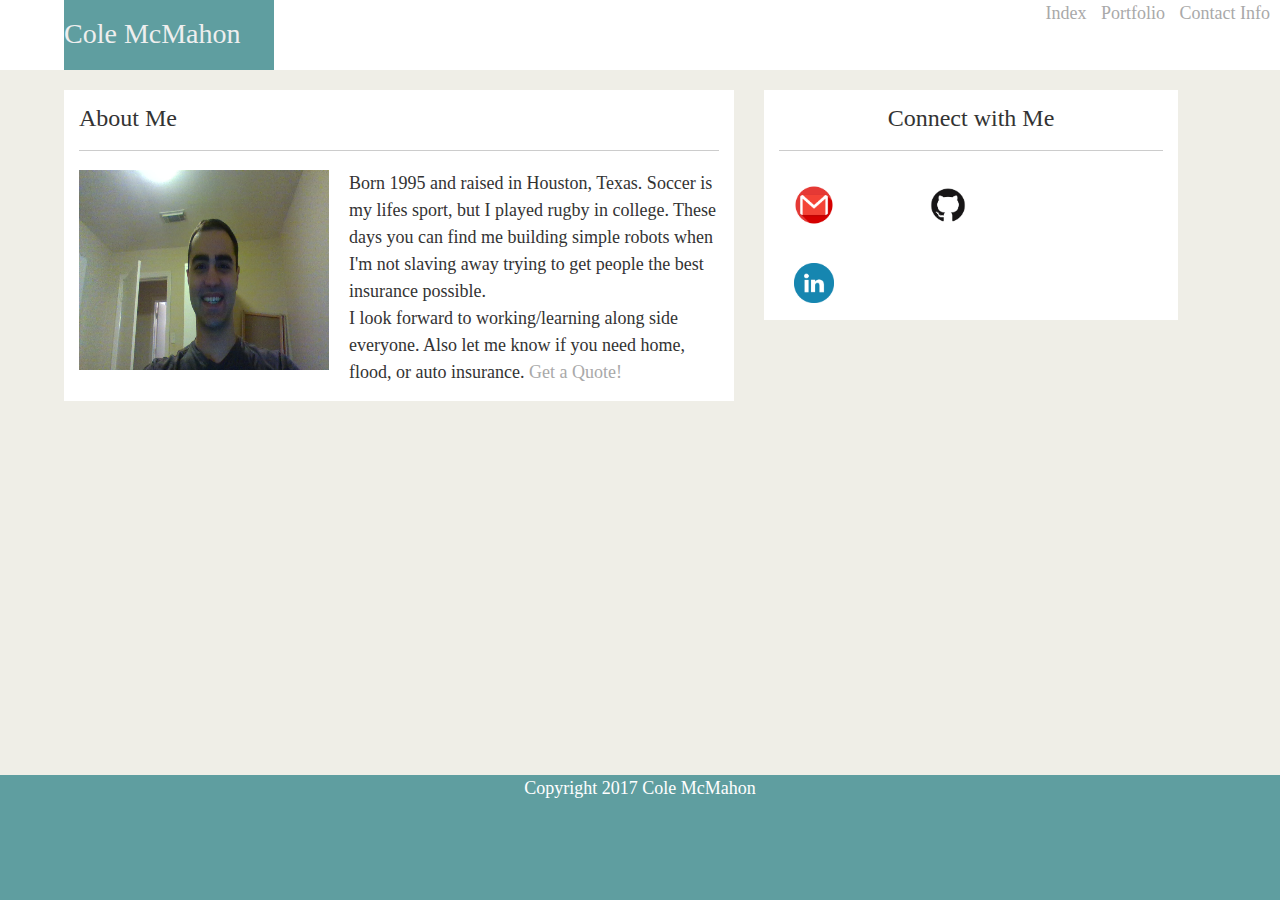
==== index.html @ 0764d623 "1" ====
<!DOCTYPE html>
<html lang="en-us">

<head>
  <meta charset="UTF-8">
  <title>About Me</title>

  <!-- This critical line points your HTML to the CSS file. Notice the "relative" pathway  -->
  <link rel="stylesheet" type="text/css" href="assets/css/reset.css">
  <link rel="stylesheet" type="text/css" href="assets/css/style.css">
</head>

<body>
  <header>

    <div class="header">

      <div class="namebox">
        <h1>Cole McMahon</h1>
      </div>

      <nav>  
      <a href="index.html">Index</a>
      <a href="portfolio.html">Portfolio</a>
      <a href="contact.html">Contact Info</a>
      </nav>

    </div>

  </header>

  <div class="container">

    <section id="main-bio">

      <h2 style="text-align: left;">About Me</h2>
      <hr>

      <img id="bio-image" src="assets/Images/contact_pic.jpg" alt="Cole McMahon">

      <p>Born  1995 and raised in Houston, Texas. Soccer is my lifes sport, but I played rugby in college. These days you can find me building simple robots when I'm not slaving away trying to get people the best insurance possible.
      </p>
      <p>I look forward to working/learning along side everyone. Also let me know if you need home, flood, or auto insurance.
      <a href="http://www.prosurant.com/">Get a Quote!</a></p>
    </section>

    <section id="contact-info">
      <h2>Connect with Me</h2>
      <hr>
      <div class="picture-link">
        <a href="mailto:mcmahonhc@gmail.com" target="_blank">
          <img src="assets/Images/gmailicon.png" alt="Gmail" style="width: 40px;height: 40px; border: 0;">
        </a>
      </div>

      <div class="picture-link">
        <a href="https://github.com/formlc/UTbootcamp" target="_blank">
          <img src="assets/Images/githubicon.png" alt="Github" style="width: 40px;height: 40px; border: 0;">
        </a>
      </div>

      <div class="picture-link">
        <a href="https://www.linkedin.com/in/cole-mcmahon-aab831b1/" target="_blank">
        <img src="assets/Images/linkedinicon.png" alt="Linkedin" style="width: 40px;height: 40px; border: 0;">
        </a>
      </div>

    </section>
  </div>
<footer>
  Copyright 2017 Cole McMahon
</footer>
</body>

</html>
---- assets/css/style.css ----
body {
  font-family: Georgia, "Times New Roman", Times, serif;
  font-size: 18px;
  line-height: 150%;
  color: #333;
  background: #efeee7;
}

header {
  background: #fff;
}

footer {
  position: absolute;
  bottom: 0;
  background: #5F9EA0;
  width: 100%;
  height: 125px;
  text-align: center;
  color: #fff;
}

h1 {
  width: 100%;
  padding: 20px 0;
  margin: 0;
  margin-bottom: 20px;
  font-size: 28px;
  color: #eee;
  text-align: left;
}

h2 {
  font-size: 24px;
  text-align: center;
}

hr {
  display: block;
  height: 1px;
  border: 10px;
  border-top: 1px solid #ccc;
  margin: 1em 0;
  padding: 0;
}

nav {
  float: right;
}

a {
  margin-right: 10px;
  color: #A9A9A9;
}

a:link {
  text-decoration: none;
}

section {
  background: #fff;
  padding: 15px;
}

.container {
  width: 100%;
  height: 100%;
  margin: 0 auto;
  clear: both;
}

.header {
  width: 100%;
  height: 70px;
  margin-bottom: 20px;

}

.namebox {
  float: left;
  background: #5F9EA0;
  margin-left: 5%;
  height: 100%;
  width: 210px;
}

.picture-link {
  float: left;
  padding: 15px;
  width: 27%;
  align-items: center;
}

#bio-image {
  float: left;
}

#main-bio {
  width: 50%;
  height: 80%;
  float: left;
  margin-right: 30px;
  margin-left: 5%;

}

#contact-info {
  width: 30%;
  height: 200px;
  float: left;
}

#bio-image {
  width: 250px;
  height: 200px;
  margin-right: 20px;
}
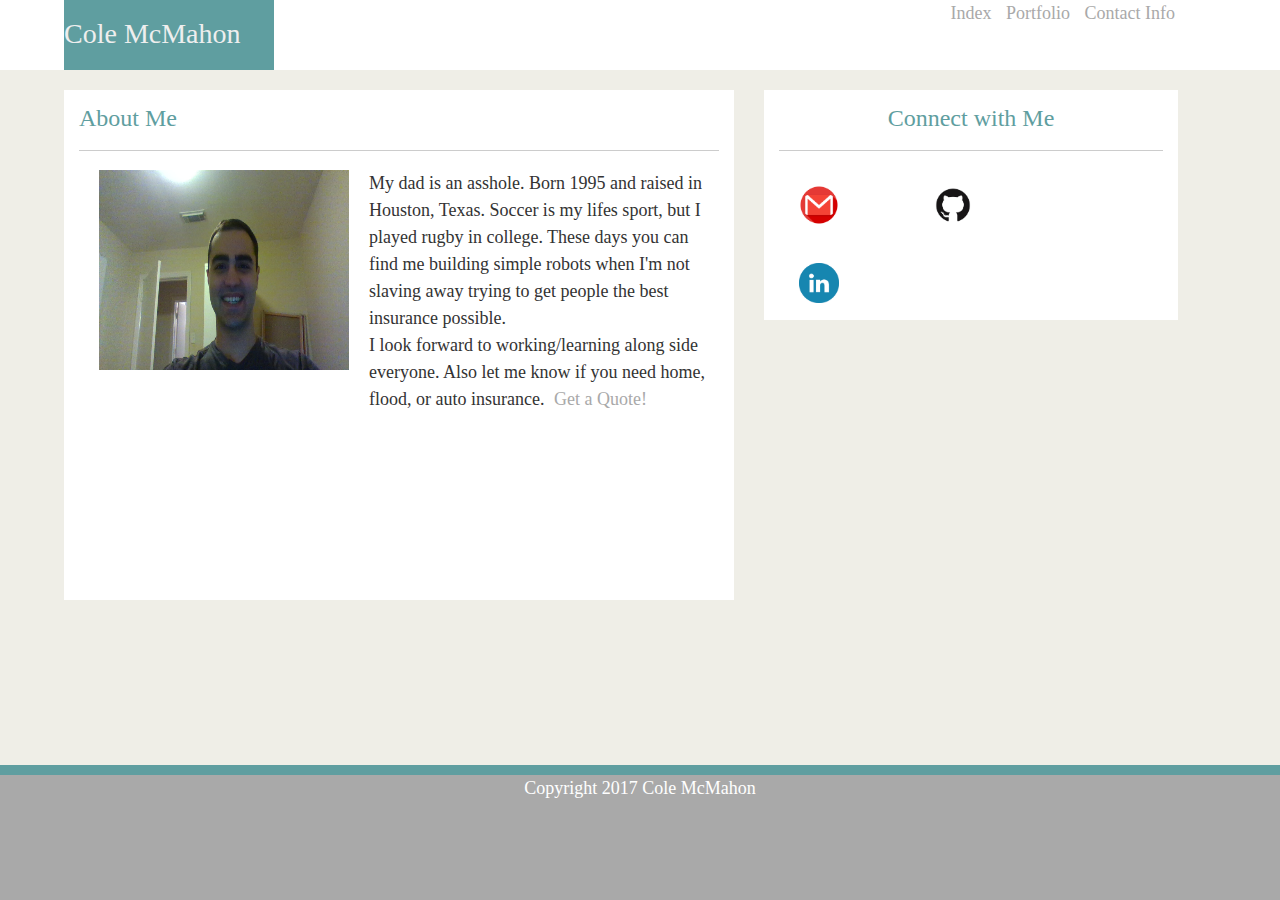
==== commit 0f536180: "1" ====
--- a/index.html
+++ b/index.html
@@ -38,7 +38,7 @@
 
       <img id="bio-image" src="assets/Images/contact_pic.jpg" alt="Cole McMahon">
 
-      <p>Born  1995 and raised in Houston, Texas. Soccer is my lifes sport, but I played rugby in college. These days you can find me building simple robots when I'm not slaving away trying to get people the best insurance possible.
+      <p>My dad is an asshole. Born  1995 and raised in Houston, Texas. Soccer is my lifes sport, but I played rugby in college. These days you can find me building simple robots when I'm not slaving away trying to get people the best insurance possible.
       </p>
       <p>I look forward to working/learning along side everyone. Also let me know if you need home, flood, or auto insurance.
       <a href="http://www.prosurant.com/">Get a Quote!</a></p>
--- a/assets/css/style.css
+++ b/assets/css/style.css
@@ -13,11 +13,12 @@
 footer {
   position: absolute;
   bottom: 0;
-  background: #5F9EA0;
+  background: #A9A9A9;
   width: 100%;
   height: 125px;
   text-align: center;
   color: #fff;
+  border-top: 10px solid #5F9EA0;
 }
 
 h1 {
@@ -33,6 +34,7 @@
 h2 {
   font-size: 24px;
   text-align: center;
+  color: #5F9EA0;
 }
 
 hr {
@@ -46,11 +48,12 @@
 
 nav {
   float: right;
+  margin-right: 100px;
 }
 
 a {
-  margin-right: 10px;
   color: #A9A9A9;
+  padding: 5px; 
 }
 
 a:link {
@@ -64,7 +67,7 @@
 
 .container {
   width: 100%;
-  height: 100%;
+  height: 600px;
   margin: 0 auto;
   clear: both;
 }
@@ -100,7 +103,7 @@
   height: 80%;
   float: left;
   margin-right: 30px;
-  margin-left: 5%;
+  margin-left: 5%
 
 }
 
@@ -113,5 +116,5 @@
 #bio-image {
   width: 250px;
   height: 200px;
-  margin-right: 20px;
+  margin: 0px 20px 20px 20px;
 }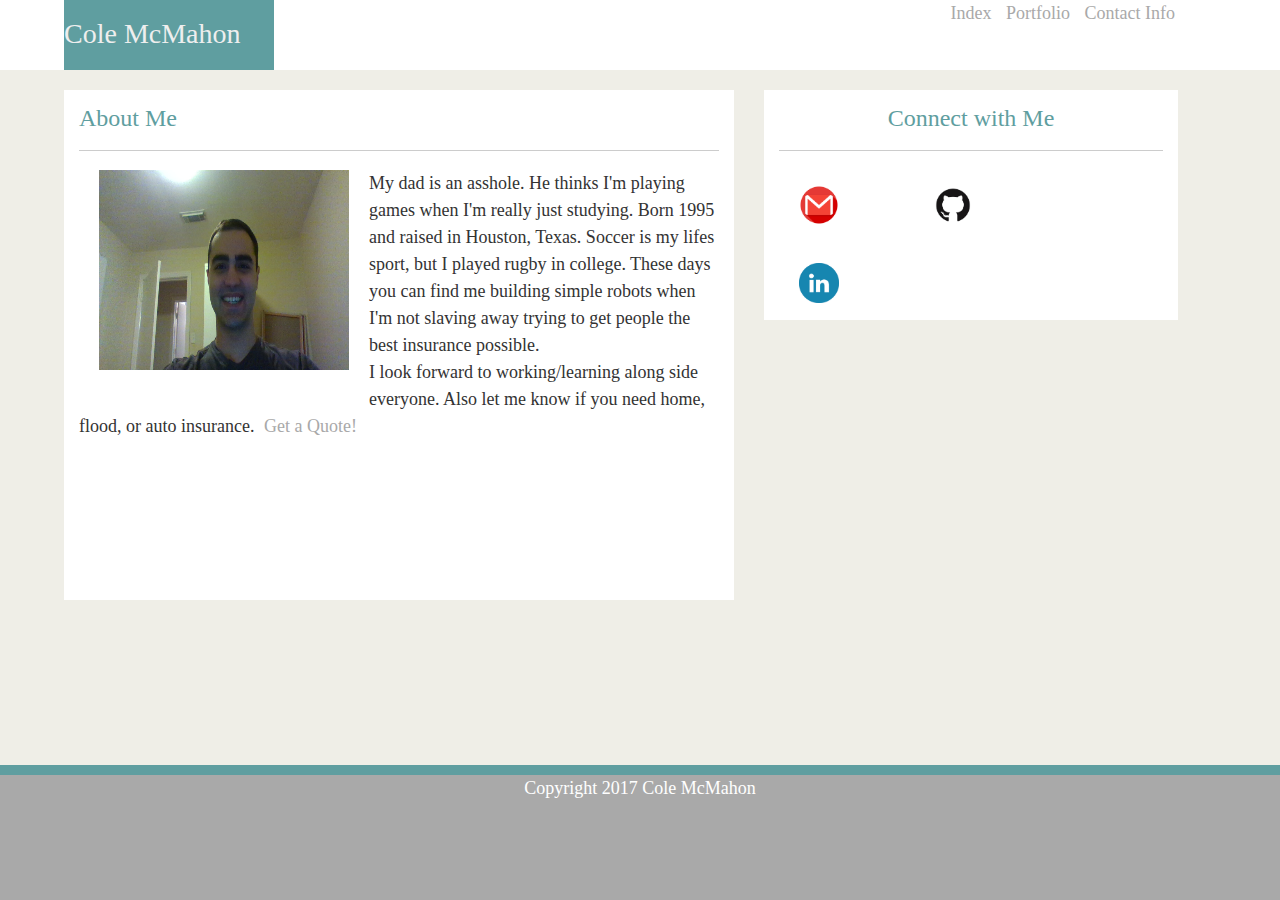
==== commit 2f6c613f: "54" ====
--- a/index.html
+++ b/index.html
@@ -38,7 +38,7 @@
 
       <img id="bio-image" src="assets/Images/contact_pic.jpg" alt="Cole McMahon">
 
-      <p>My dad is an asshole. Born  1995 and raised in Houston, Texas. Soccer is my lifes sport, but I played rugby in college. These days you can find me building simple robots when I'm not slaving away trying to get people the best insurance possible.
+      <p>My dad is an asshole. He thinks I'm playing games when I'm really just studying. Born  1995 and raised in Houston, Texas. Soccer is my lifes sport, but I played rugby in college. These days you can find me building simple robots when I'm not slaving away trying to get people the best insurance possible.
       </p>
       <p>I look forward to working/learning along side everyone. Also let me know if you need home, flood, or auto insurance.
       <a href="http://www.prosurant.com/">Get a Quote!</a></p>
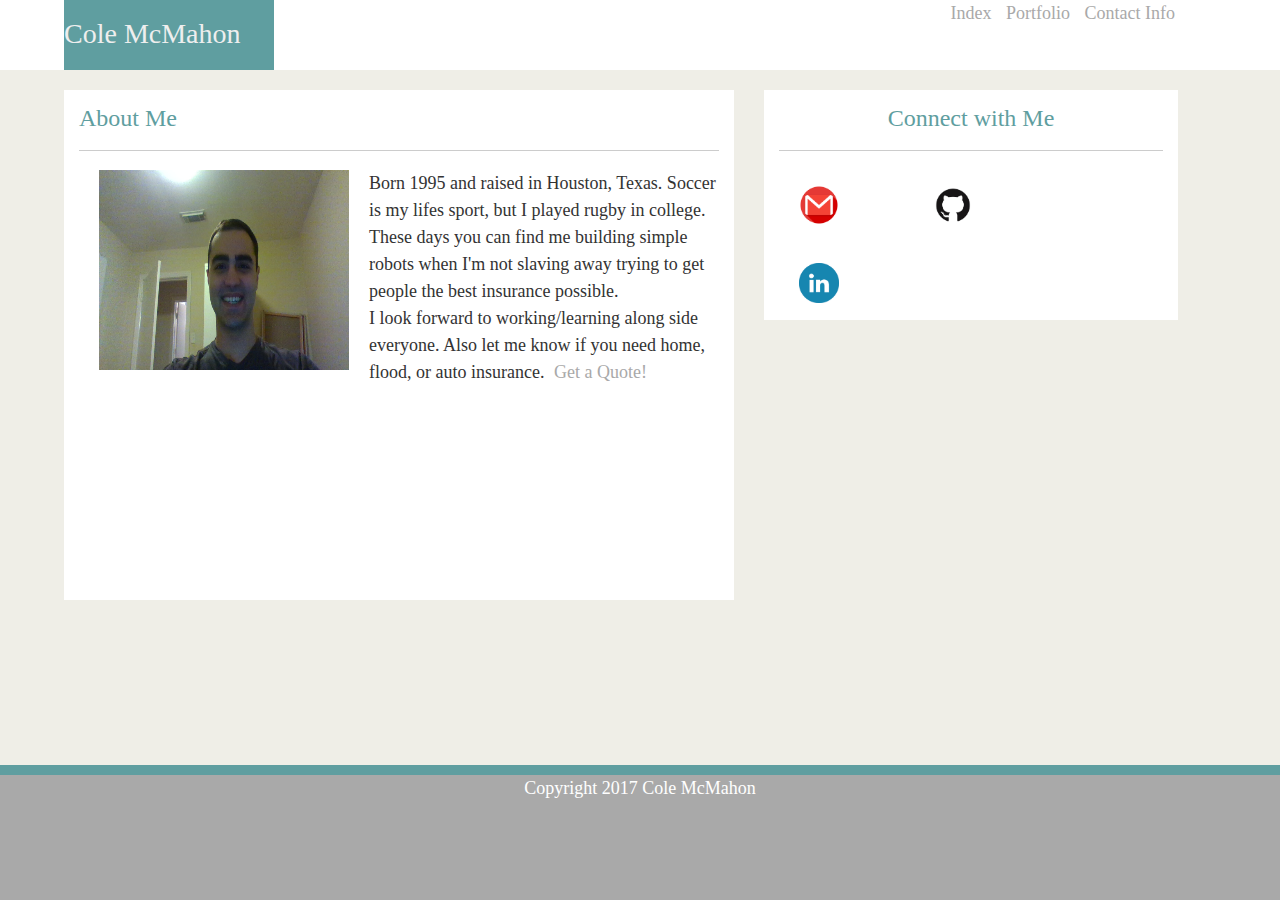
==== commit 2adf2868: "544" ====
--- a/index.html
+++ b/index.html
@@ -38,7 +38,7 @@
 
       <img id="bio-image" src="assets/Images/contact_pic.jpg" alt="Cole McMahon">
 
-      <p>My dad is an asshole. He thinks I'm playing games when I'm really just studying. Born  1995 and raised in Houston, Texas. Soccer is my lifes sport, but I played rugby in college. These days you can find me building simple robots when I'm not slaving away trying to get people the best insurance possible.
+      <p>Born  1995 and raised in Houston, Texas. Soccer is my lifes sport, but I played rugby in college. These days you can find me building simple robots when I'm not slaving away trying to get people the best insurance possible.
       </p>
       <p>I look forward to working/learning along side everyone. Also let me know if you need home, flood, or auto insurance.
       <a href="http://www.prosurant.com/">Get a Quote!</a></p>
